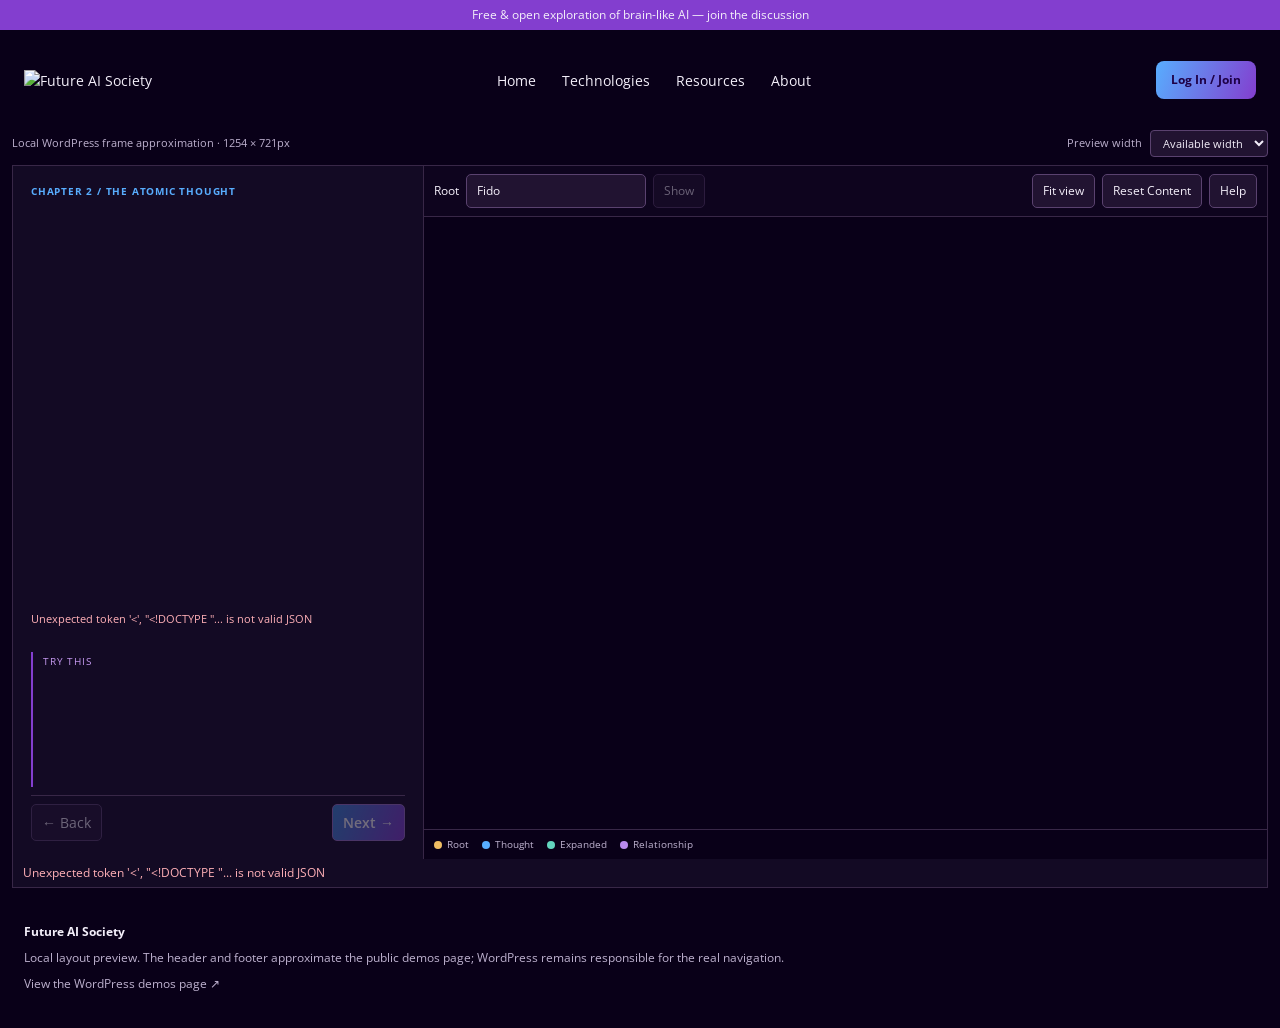
==== UKSWeb/wwwroot/demo-frame.html @ f977cb03 "Build 3 demos and the demo engine to make them run." ====
<!doctype html>
<html lang="en">
<head>
  <meta charset="utf-8">
  <meta name="viewport" content="width=device-width, initial-scale=1">
  <title>Demo frame preview · Future AI Society</title>
  <link rel="preconnect" href="https://fonts.googleapis.com">
  <link href="https://fonts.googleapis.com/css2?family=Open+Sans:wght@400;600;700&display=swap" rel="stylesheet">
  <style>
    :root { font: 14px/1.5 'Open Sans', sans-serif; color: #f3eef9; background: #090018; color-scheme: dark; }
    * { box-sizing: border-box; } body { margin: 0; }
    .site-notice { background: #833ecf; text-align: center; padding: 6px 12px; font-size: 12px; }
    .site-header { display: flex; align-items: center; justify-content: space-between; gap: 20px; padding: 19px 24px; min-height: 100px; }
    .site-header img { width: 180px; max-width: 32vw; height: auto; }
    .site-nav { display: flex; gap: 26px; }
    a { color: inherit; text-decoration: none; } a:hover { color: #58adfe; }
    .join { border-radius: 8px; padding: 10px 15px; background: linear-gradient(110deg,#58adfe,#833ecf); color: #1e0146; font-size: 12px; font-weight: 700; }
    .preview-tools { margin: 0 12px 8px; display: flex; justify-content: space-between; align-items: center; gap: 8px; flex-wrap: wrap; font-size: 11px; color: #bdb0ce; }
    label { display: flex; gap: 8px; align-items: center; } select { font: inherit; color: #f3eef9; background: #211331; border: 1px solid #5a426f; border-radius: 4px; padding: 4px 8px; }
    #frame-region { margin: auto; width: calc(100% - 24px); transition: max-width .2s; }
    iframe { display: block; width: 100%; height: 70vh; border: 1px solid #382747; }
    footer { padding: 35px 24px; color: #bdb0ce; font-size: 12px; }
    footer strong { color: #f3eef9; } footer p { margin: 8px 0; }
    @media(max-width:700px) { .site-header { min-height: 80px; padding: 14px 12px; gap: 8px; } .site-nav { display: none; } .site-notice { font-size: 10px; } }
  </style>
</head>
<body>
  <div class="site-notice">Free &amp; open exploration of brain-like AI — join the discussion</div>
  <header class="site-header">
    <a href="https://futureaisociety.org/" target="_blank" rel="noopener"><img src="https://futureaisociety.org/wp-content/uploads/2023/10/NewLogo46x200.png" alt="Future AI Society"></a>
    <nav class="site-nav" aria-label="Example site navigation"><a href="https://futureaisociety.org/">Home</a><a href="https://futureaisociety.org/technologies/brain-simulator-thought/">Technologies</a><a href="https://futureaisociety.org/resources/books/">Resources</a><a href="https://futureaisociety.org/about/">About</a></nav>
    <a class="join" href="https://futureaisociety.org/login" target="_blank" rel="noopener">Log In / Join</a>
  </header>
  <div class="preview-tools"><span>Local WordPress frame approximation · <span id="frame-size"></span></span><label>Preview width <select id="device"><option value="full">Available width</option><option value="820">Tablet · 820px</option><option value="390">Phone · 390px</option></select></label></div>
  <div id="frame-region"><iframe id="demo-frame" src="experiment1.html" title="Chapter 2 Atomic Thought demo" allow="fullscreen" allowfullscreen></iframe></div>
  <footer><strong>Future AI Society</strong><p>Local layout preview. The header and footer approximate the public demos page; WordPress remains responsible for the real navigation.</p><a href="https://futureaisociety.org/demos/" target="_blank" rel="noopener">View the WordPress demos page ↗</a></footer>
  <script>
    const frame = document.getElementById('demo-frame');
    // Keep demo navigation in this local test harness, outside the demo itself.
    const experiment = new URLSearchParams(location.search).get('experiment');
    if (['2','3'].includes(experiment)) {
      frame.src = `experiment${experiment}.html`; frame.title = experiment === '2' ? 'Search, inheritance and exceptions demo' : 'Sequences demo';
    }
    const region = document.getElementById('frame-region');
    const device = document.getElementById('device');
    function resizeFrame() {
      region.style.maxWidth = device.value === 'full' ? 'none' : device.value + 'px';
      const viewport = window.visualViewport;
      const bottom = viewport ? viewport.offsetTop + viewport.height : window.innerHeight;
      frame.style.height = Math.max(420, bottom - Math.max(0, frame.getBoundingClientRect().top) - 12) + 'px';
      document.getElementById('frame-size').textContent = `${Math.round(frame.clientWidth)} × ${Math.round(frame.clientHeight)}px`;
    }
    device.addEventListener('change', resizeFrame);
    window.addEventListener('load', resizeFrame);
    window.addEventListener('resize', resizeFrame);
    window.visualViewport?.addEventListener('resize', resizeFrame);
    document.fonts?.ready.then(resizeFrame);
    new ResizeObserver(() => {
      document.getElementById('frame-size').textContent = `${Math.round(frame.clientWidth)} × ${Math.round(frame.clientHeight)}px`;
    }).observe(frame);
    resizeFrame();
  </script>
</body>
</html>
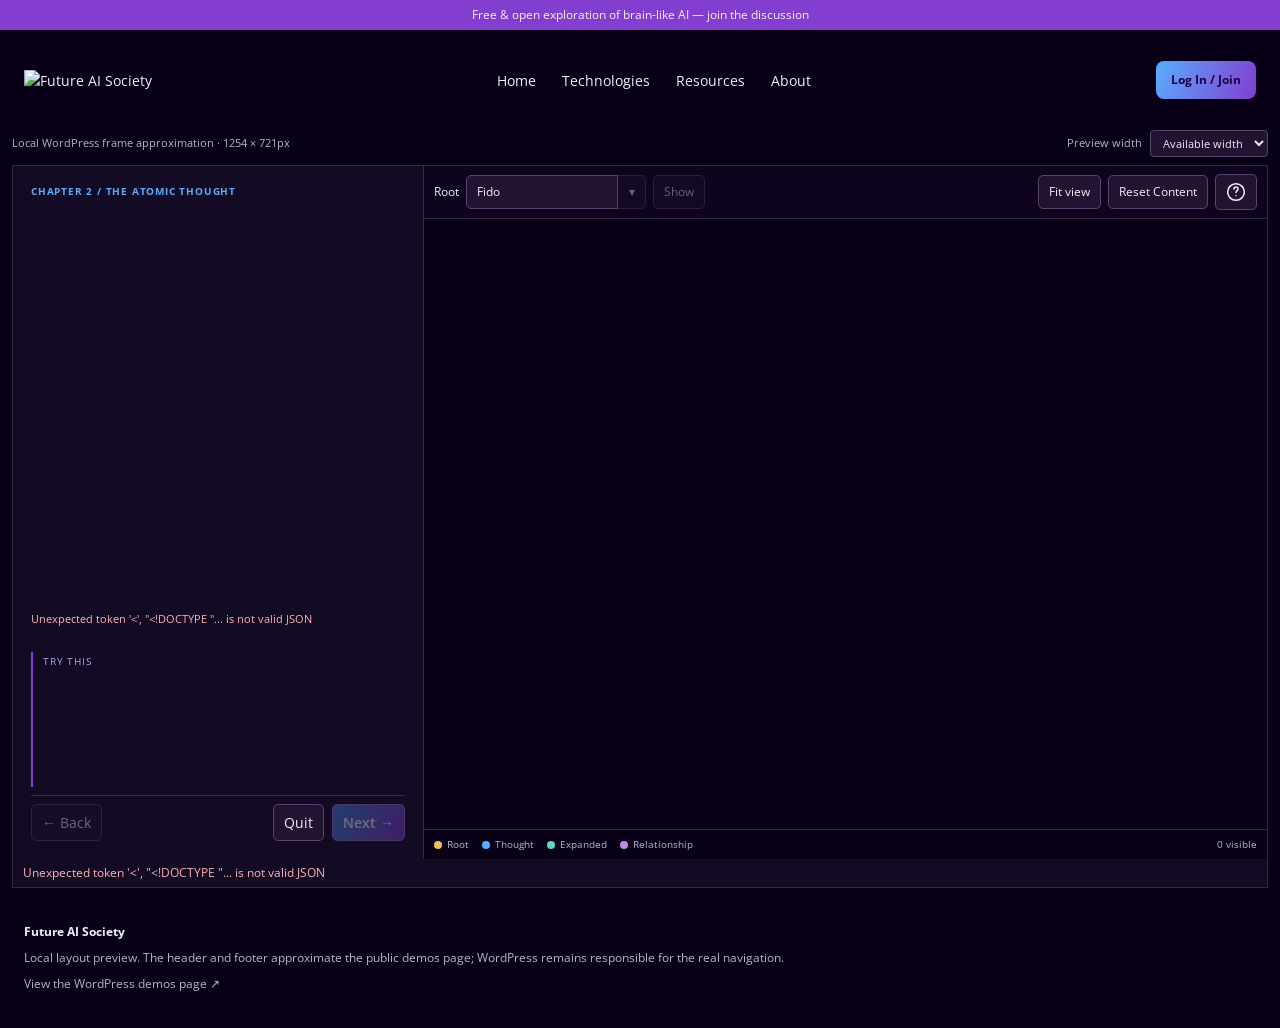
==== commit f4baf219: "Initial completion of first 3 labs" ====
--- a/UKSWeb/wwwroot/demo-frame.html
+++ b/UKSWeb/wwwroot/demo-frame.html
@@ -32,14 +32,14 @@
     <a class="join" href="https://futureaisociety.org/login" target="_blank" rel="noopener">Log In / Join</a>
   </header>
   <div class="preview-tools"><span>Local WordPress frame approximation · <span id="frame-size"></span></span><label>Preview width <select id="device"><option value="full">Available width</option><option value="820">Tablet · 820px</option><option value="390">Phone · 390px</option></select></label></div>
-  <div id="frame-region"><iframe id="demo-frame" src="experiment1.html" title="Chapter 2 Atomic Thought demo" allow="fullscreen" allowfullscreen></iframe></div>
+  <div id="frame-region"><iframe id="demo-frame" src="lab1.html" title="Chapter 2 Atomic Thought demo" allow="fullscreen" allowfullscreen></iframe></div>
   <footer><strong>Future AI Society</strong><p>Local layout preview. The header and footer approximate the public demos page; WordPress remains responsible for the real navigation.</p><a href="https://futureaisociety.org/demos/" target="_blank" rel="noopener">View the WordPress demos page ↗</a></footer>
   <script>
     const frame = document.getElementById('demo-frame');
     // Keep demo navigation in this local test harness, outside the demo itself.
-    const experiment = new URLSearchParams(location.search).get('experiment');
-    if (['2','3'].includes(experiment)) {
-      frame.src = `experiment${experiment}.html`; frame.title = experiment === '2' ? 'Search, inheritance and exceptions demo' : 'Sequences demo';
+    const lab = new URLSearchParams(location.search).get('lab');
+    if (['2','3'].includes(lab)) {
+      frame.src = `lab${lab}.html`; frame.title = lab === '2' ? 'Search, inheritance and exceptions demo' : 'Sequences demo';
     }
     const region = document.getElementById('frame-region');
     const device = document.getElementById('device');
